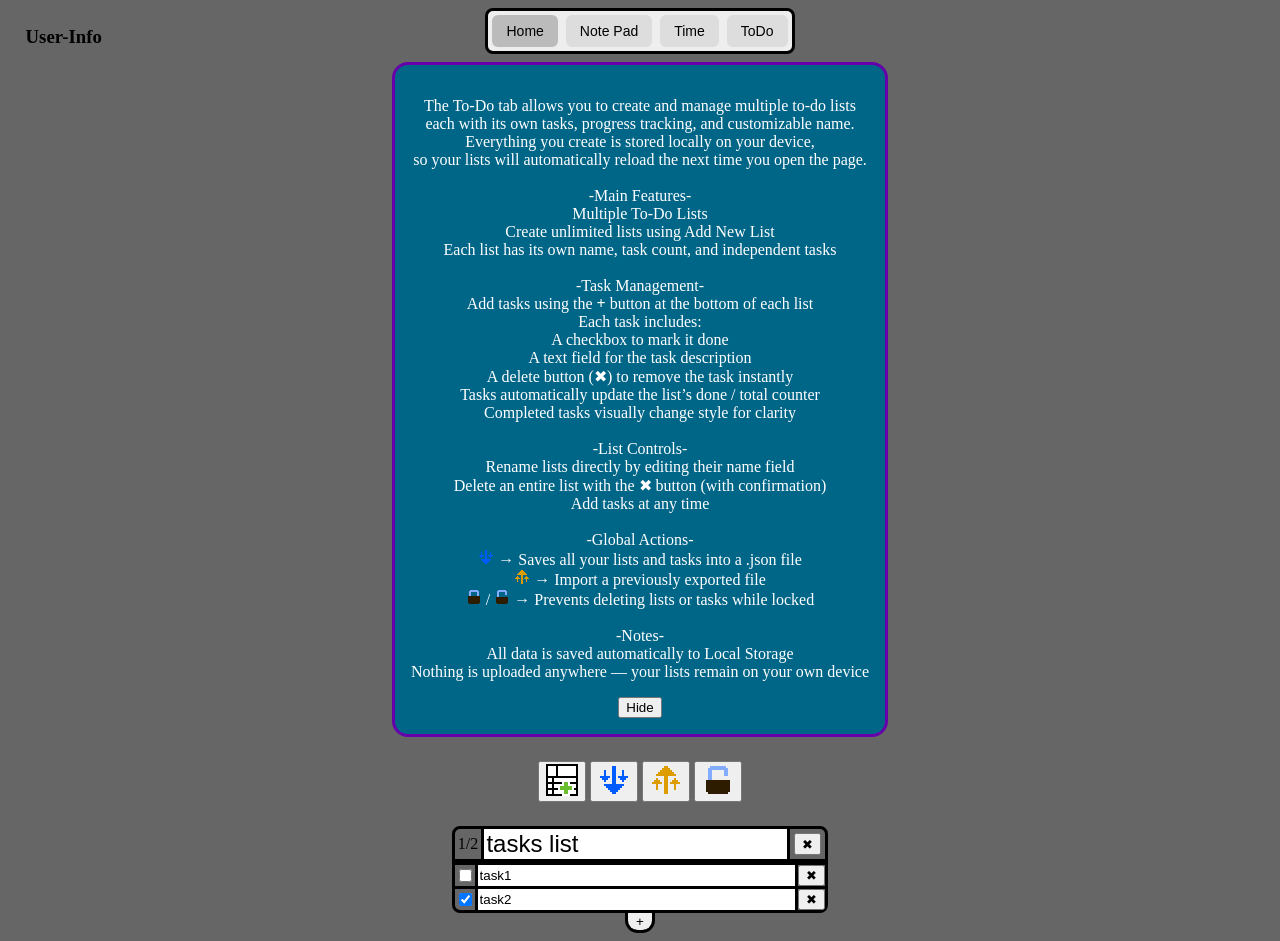
==== pages/small-tools.html @ 2afb781a "inital update" ====
<!DOCTYPE html>
<html lang="en">
<head>
	<meta charset="UTF-8">
	<meta name="viewport" content="width=device-width, initial-scale=1.0">
	<link rel="icon" type="image/x-icon" href="../favicon.ico">
	<link rel="stylesheet" href="small-tools.css">
	<script src="small-tools.js" type="module"></script>
	<title>UncontainedByte's Tools</title>
	<style>
		.username{
			margin: 2%;
			position: fixed;
			top: 0;
			left: 0;
			text-decoration: none;
			color: var(--main-color);
			:root{ --main-color: black; }
			:visited{ text-decoration: none; color: var(--main-color); }
			:link{ text-decoration: none; color: var(--main-color); }
			:hover{ text-decoration: underline; color: blue; }
			:active{ text-decoration: none; color: purple; }
		}
	</style>
	<script type="module">
		import { getUserName } from "/main.js";
		import { setup } from "./small-tools.js";
		
		window.addEventListener("DOMContentLoaded", async () => {
			const user = await getUserName();
			const usernameElement = document.querySelector('.username');
			
			if(user && user.name.length>0){
				const Name = document.getElementById("UserInfo");
				Name.textContent = `${user.name}`;
				usernameElement.style.color = user.color;
			}
			
			setup();
			
			const hidden = JSON.parse(localStorage.getItem("tool-descriptions-hidden") || "{}");
			document.querySelectorAll(".tool-description").forEach(desc => {
			const toolName = desc.dataset.tool;
			const hideBtn = desc.querySelector(".hide-description");
			
			// Hide description if saved as hidden
			if (!hidden[toolName]) {
				desc.style.display = "block";
			}else{
				return;
			}
			
			// Add hide button functionality
			hideBtn.addEventListener("click", () => {
				desc.style.display = "none";
				hidden[toolName] = true;
				localStorage.setItem("tool-descriptions-hidden", JSON.stringify(hidden));
			});
		});
		
		});
	</script>
</head>
<body style="background-color:#666666;">
	<h3 class="username"><a href="user-info.html" id="UserInfo">User-Info</a></h3>
	
	<nav class="nav-bar">
		<button data-tab="home">Home</button>
		<button data-tab="notepad">Note Pad</button>
		<button data-tab="time">Time</button>
		<button data-tab="todo">ToDo</button>
		
	</nav>
	
	
	
	<div id="todo" class="tool">
		<div class="tool-description" style="display:none;" data-tool="todo">
			<p>
The To-Do tab allows you to create and manage multiple to-do lists</br>
each with its own tasks, progress tracking, and customizable name.</br>
Everything you create is stored locally on your device,</br>
so your lists will automatically reload the next time you open the page.</br>
</br>
-Main Features-</br>
Multiple To-Do Lists</br>
Create unlimited lists using Add New List</br>
Each list has its own name, task count, and independent tasks</br>
</br>
-Task Management-</br>
Add tasks using the <strong>+</strong> button at the bottom of each list</br>
Each task includes:</br>
A checkbox to mark it done</br>
A text field for the task description</br>
A delete button (✖) to remove the task instantly</br>
Tasks automatically update the list’s done / total counter</br>
Completed tasks visually change style for clarity</br>
</br>
-List Controls-</br>
Rename lists directly by editing their name field</br>
Delete an entire list with the ✖ button (with confirmation)</br>
Add tasks at any time</br>
</br>
-Global Actions-</br>
<img style="width:1rem;height:1rem;" src="small-tools-notepad-download.png"> → Saves all your lists and tasks into a .json file</br>
<img style="width:1rem;height:1rem;" src="small-tools-notepad-upload.png"> → Import a previously exported file</br>
<img style="width:1rem;height:1rem;" src="small-tools-todo-locked.png"> / <img style="width:1rem;height:1rem;" src="small-tools-todo-unlocked.png"> → Prevents deleting lists or tasks while locked</br>
</br>
-Notes-</br>
All data is saved automatically to Local Storage</br>
Nothing is uploaded anywhere — your lists remain on your own device
</p>
			<button class="hide-description">Hide</button>
		</div>
		
		<div class="todo-actions">
			<button id="todo-add"><img src="small-tools-todo-addlist.png"></button>
			<button id="todo-download"><img src="small-tools-notepad-download.png"></button>
			<button id="todo-upload"><img src="small-tools-notepad-upload.png"></button>
			<button id="todo-lock"><img src="small-tools-todo-unlocked.png"></button>
		</div>
		
		<div id="lists">
			<div class="todo-list">
				<div class="todo-list-body">
					<div class="todo-header">
						<div class="todo-count">0/2</div>
						<input class="list-name" type="text" value="tasks list">
						<button class="list-delete" title="delete list">✖</button>
					</div>
					
					<div class="tasks">
						<div class="task">
							<input type="checkbox">
							<input class="task-input" type="text" value="task1">
							<button>✖</button>
						</div>
						<div class="task">
							<input type="checkbox" checked>
							<input class="task-input" type="text" value="task2">
							<button>✖</button>
						</div>
					</div>
				</div>
				<button class="add-item">+</button>
			</div>
			
			
		</div>
	</div>
	
	<div id="time" class="tool">
		<div class="tool-description" style="display:none;" data-tool="timer">
			<p>
The Time tab provides two tools:</br>
the Pomodoro Timer and the Standard Timer</br>
designed to help with productivity, focus, and general time-tracking.</br>
All settings, timers, and progress are stored locally on your device,</br>
meaning nothing is uploaded and everything is preserved even if you refresh or close the page.</br>
</br>
-Pomodoro Timer-</br>
A productivity timer based on alternating work and break sessions.</br>
Customizable work, short break, and long break durations</br>
Automatic cycling between sessions</br>
Start / Pause / Reset controls</br>
A sound plays when a session finishes</br>
</br>
-Standard Timer-</br>
A simple and flexible countdown timer.</br>
Set any custom hours, minutes, and seconds</br>
Start / Pause / Reset controls</br>
if hours/minutes/seconds are 0, then it will count up</br>
A sound plays when the timer reaches zero</br>
</br>
-Note-</br>
Audio alerts require the browser to allow sound playback.
</p>
			<button class="hide-description">Hide</button>
		</div>
		
		<div id="pomodoro" class="timer" style="background-color: #ff0000;">
			<h3 style="text-align:center">Pomodoro</h3>
			
			<div class="time-display" id="pomo-display">00:00:00</div>
			
			<div class="time-inputs">
				<label>Work<input type="number" min="1" id="pomo-work"></label>
				<label>Break<input type="number" min="1" id="pomo-break"></label>
			</div>
			
			<div class="time-btns">
				<button id="pomo-toggle"><img id="pomo-icon" src="small-tools-time-play.png"></button>
				<button id="pomo-reset"><img src="small-tools-time-reset.png"></button>
			</div>
		</div>
		
		
		<div id="standard" class="timer" style="background-color: #00ffff;">
			<h3 style="text-align:center">Timer</h3>
			
			<div class="time-display" id="std-display">00:00:00</div>
			
			<div class="time-inputs">
				<label>Hours<input type="number" min="0" id="std-hours"></label>
				<label>Mins<input type="number" min="0" id="std-minutes"></label>
				<label>Secs<input type="number" min="0" id="std-seconds"></label>
			</div>
			
			<div class="time-btns">
				<button id="std-toggle"><img id="std-icon" src="small-tools-time-play.png"></button>
				<button id="std-reset"><img src="small-tools-time-reset.png"></button>
			</div>
			
		</div>
		
	</div>
	
	<div id="notepad" class="tool">
		<div class="tool-description" style="display:none;" data-tool="notepad">
			<p>This notepad lets you create, edit, rename, delete, upload, and download notes</br>
all stored safely on your device.</br>
No data ever leaves your machine, and nothing is uploaded anywhere unless you choose to download or upload files yourself.</br>
</br>
-Features-</br>
Multiple Notes: Create as many notes as you want using the New Note button.</br>
Local Storage Saving: Notes are automatically saved to your browser’s local storage.</br>
Closing or refreshing the page will NOT delete your notes.</br>
Rename Notes: Click the note name to rename it instantly.</br>
Navigate Notes: Use the left and right arrow buttons to move between your notes.</br>
Delete Notes: Use the delete button to remove the current note.</br>
You will be asked to confirm before it is deleted.</br>
Download Notes: Save the current note as a .txt file to your device.</br>
Upload Notes: Load a .txt file from your computer and turn it into a new note.</br>
Clean and Simple: Everything happens instantly and on your device only.</br>
</br>
-Buttons-</br>
◀ / ▶ Arrows: Switch between your notes.</br>
<img src="small-tools-notepad-delete.png" style="width:1rem;height:1rem;" alt="Delete"> Delete: Deletes the current note after confirmation.</br>
<img src="small-tools-notepad-rename.png" style="width:1rem;height:1rem;" alt="Rename"> Rename: Click the note name to edit it.</br>
<img src="small-tools-notepad-newfile.png" style="width:1rem;height:1rem;" alt="New File"> New Note: Creates a fresh empty note.</br>
<img src="small-tools-notepad-download.png" style="width:1rem;height:1rem;" alt="Download"> Download: Saves the current note as a file.</br>
<img src="small-tools-notepad-upload.png" style="width:1rem;height:1rem;" alt="Upload"> Upload: Adds a note from a file on your device.</br>
</br>
-Privacy / Storage-</br>
All notes stay entirely on your device using localStorage.</br>
Nothing is sent online, and no data leaves your browser unless you manually download or upload files.</p>
			<button class="hide-description">Hide</button>
		</div>
		
		<div class="note-header">
			<button id="prev-note">◀</button>
			<span id="note-title"></span>
			<button id="next-note">▶</button>
		</div>
		
		<textarea id="note-area" cols="32" rows="24" placeholder="Type your notes here..."></textarea>
		
		<div class="buttons">
			<button class="notepad-btn" id="new-note" title="New Note"><img src="small-tools-notepad-newfile.png" alt="New File"></button>
			<button class="notepad-btn" id="rename-note" title="Rename Note"><img src="small-tools-notepad-rename.png" alt="Rename"></button>
			<button class="notepad-btn" id="download-note" title="Download Note"><img src="small-tools-notepad-download.png" alt="Download"></button>
			<button class="notepad-btn" id="upload-note" title="Upload Note"><img src="small-tools-notepad-upload.png" alt="Upload"></button>
			<button class="notepad-btn" id="delete-note" title="Delete Note"><img src="small-tools-notepad-delete.png" alt="Delete"></button>
			<input type="file" id="note-file-input" style="display:none;">
		</div>
		
	</div>
	
</body>
</html>
---- pages/small-tools.css ----
.tool-description{
	align-self: center;
	border: solid;
	border-color: #6600aa;
	padding: 1rem;
	border-radius: 1rem;
	color: #ffffff;
	background-color: #006688;
	text-align: center;
}




#todo{
	flex-direction: column;
	gap: 1.5rem;
	height: 100%;
	overflow-y: auto;
}
.todo-actions{
	align-self: center;
}
.todo-list-body{
	width: fit-content;
	align-self: center;
	border: solid;
	border-radius: 0.5rem;
}
.todo-header{
	display: flex;
	border-bottom: solid;
	
}
.list-name{
	border-left: solid;
	border-right: solid;
	border-top: none;
	border-bottom: none;
	width: 100%;
	font-size: x-large;
}
.todo-count{
	align-self: center;
	padding: 0.2rem;
}
.list-delete{
	margin: 0.25rem;
}
.task{
	border-top: solid;
	display: flex;
}
.task-input{
	width: 100%;
	border: none;
	border-right: solid;
	border-left: solid;
	
}
.add-item{
	border: solid;
	border-top: none;
	border-bottom-right-radius: 0.8rem;
	border-bottom-left-radius: 0.8rem;
	padding-left: 0.5rem;
	padding-right: 0.5rem;
}
.todo-list{
	display: grid;
	place-items: center;
}
.task-input-done{
	width: 100%;
	border: none;
	border-right: solid;
	border-left: solid;
	text-decoration: line-through;
	background-color: #aaa;
}
.todo-actions img{
	width: 32px;
	height: 32px;
}



#time{
	flex-direction: column;
	gap: 1.5rem;
	height: 100%;
	overflow-y: auto;
}
#time h3{
	margin: 0;
}
.timer{
	border: solid;
	border-radius: 2rem;
	width: fit-content;
	align-self: center;
	padding: 1rem;
}
.time-inputs{
	display: flex;
	gap: 1rem;
	justify-content: center;
	margin-bottom: 0.5rem;
}
.time-inputs input {
	width: 60px;
	padding: 4px;
	border-radius: 0.75rem;
}
.time-inputs label {
	display: flex;
	flex-direction: column;
	text-align: center;
	font-size: 0.9rem;
}
.time-display {
	text-align: center;
	font-size: 2rem;
	margin: 0.5rem 0;
	font-family: monospace;
	border: solid;
	border-radius: 1rem;
	background-color: #fff;
}
.time-btns {
	display: flex;
	justify-content: center;
	gap: 0.5rem;
}
.time-btns button{
	background: none;
	border: none;
	cursor: pointer;
	padding: 0.3rem;
	border-radius: 8px;
	transition: background 0.2s;
}
.time-btns button:hover{
	background: #ddd;
}
.time-btns img{
	width: 32px;
	height: 32px;
}



nav {
	display: flex;
	gap: 8px;
	padding: 0.25rem;
	background: #eee;
	border-bottom: 1px solid #ccc;
	width: fit-content;
	margin: 0 auto;
	border: solid;
	border-radius: 0.5rem;
	margin-bottom: 0.5rem;
}
nav button {
	border: none;
	background: #ddd;
	padding: 8px 14px;
	cursor: pointer;
	border-radius: 6px;
	font-size: 14px;
	transition: background 0.2s;
	display: flex;
	align-items: center;
	gap: 6px;
}
nav button:hover {
	background: #ccc;
}
nav button.active {
	background: #bbb;
}
.tool {
	display: none;
}
.tool.active {
	display: flex;
}



#notepad {
	flex-direction: column;
	height: 100%;
	justify-content: center;
	align-items: center;
}
.note-header {
	display: flex;
	justify-content: center;
	align-items: center;
	gap: 1rem;
	margin-bottom: 0.5rem;
}
.note-header button {
	padding: 0.25rem 0.5rem;
	font-size: 1.2rem;
	cursor: pointer;
}
#note-title {
	font-weight: bold;
	font-size: 1.5rem;
	min-width: 120px;
	text-align: center;
	padding: 0.1rem;
	border-style: solid;
	border-radius: 10px;
	border-color: #004488;
	background-color: #0088FF;
}
#note-area {
	flex: 1;
	resize: none;
	padding: 1rem;
	font-family: monospace;
	font-size: 1rem;
	box-sizing: border-box;
	border-radius: 10px;
}
.buttons {
	display: flex;
	gap: 0.5rem;
	margin-top: 0.5rem;
}
.notepad-btn {
	cursor: pointer;
	padding: 0.5rem 1rem;
}
.notepad-btn img {
	width: 32px;
	height: 32px;
	object-fit: contain;
	display: block;
}
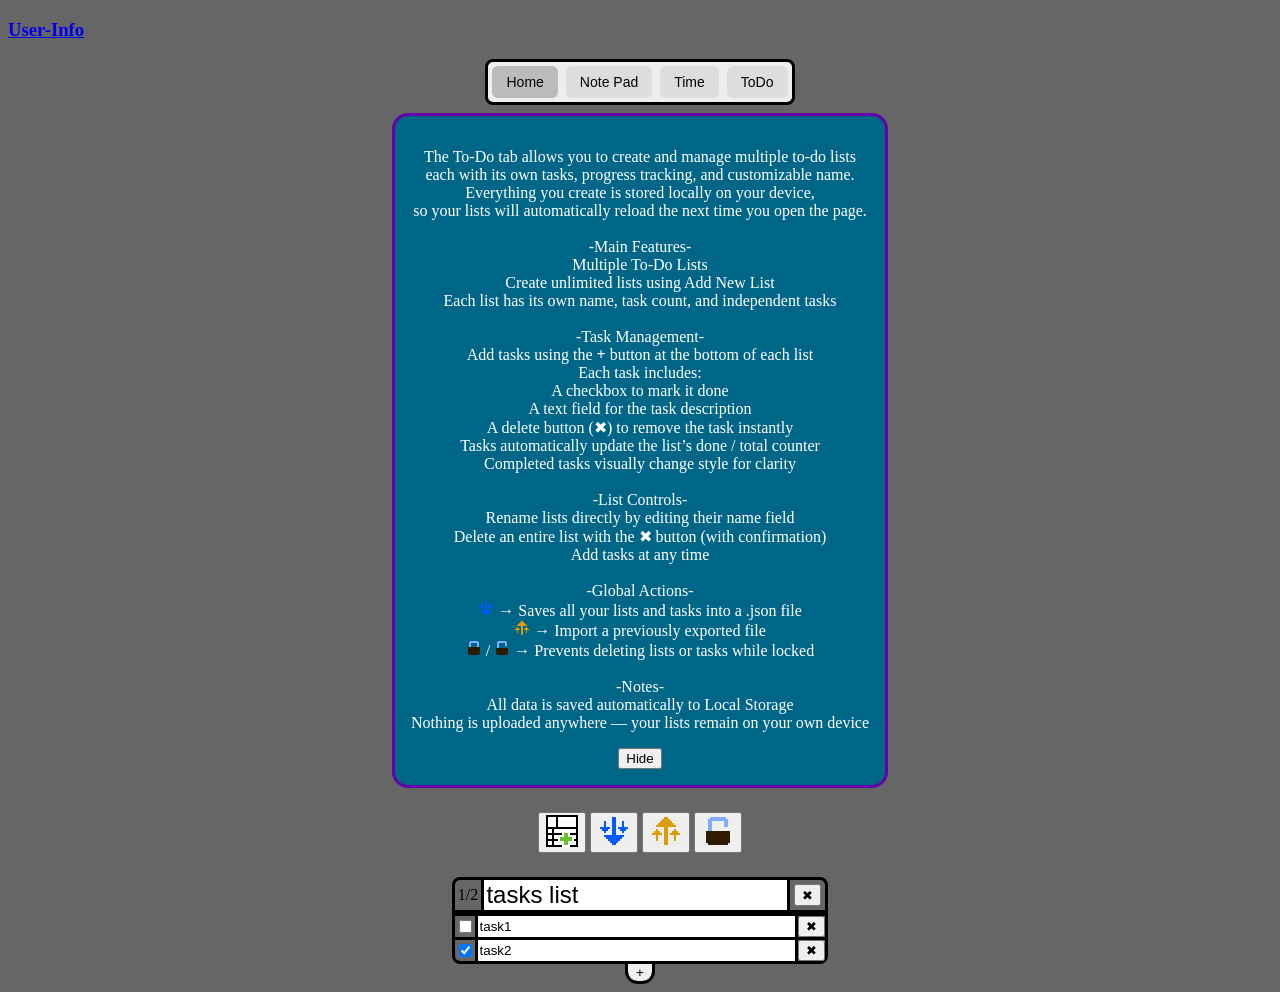
==== commit 0562e367: "Update small-tools.html" ====
--- a/pages/small-tools.html
+++ b/pages/small-tools.html
@@ -5,36 +5,12 @@
 	<meta name="viewport" content="width=device-width, initial-scale=1.0">
 	<link rel="icon" type="image/x-icon" href="../favicon.ico">
 	<link rel="stylesheet" href="small-tools.css">
-	<script src="small-tools.js" type="module"></script>
+	<script src="./small-tools.js" type="module"></script>
 	<title>UncontainedByte's Tools</title>
-	<style>
-		.username{
-			margin: 2%;
-			position: fixed;
-			top: 0;
-			left: 0;
-			text-decoration: none;
-			color: var(--main-color);
-			:root{ --main-color: black; }
-			:visited{ text-decoration: none; color: var(--main-color); }
-			:link{ text-decoration: none; color: var(--main-color); }
-			:hover{ text-decoration: underline; color: blue; }
-			:active{ text-decoration: none; color: purple; }
-		}
-	</style>
 	<script type="module">
-		import { getUserName } from "/main.js";
 		import { setup } from "./small-tools.js";
 		
 		window.addEventListener("DOMContentLoaded", async () => {
-			const user = await getUserName();
-			const usernameElement = document.querySelector('.username');
-			
-			if(user && user.name.length>0){
-				const Name = document.getElementById("UserInfo");
-				Name.textContent = `${user.name}`;
-				usernameElement.style.color = user.color;
-			}
 			
 			setup();
 			
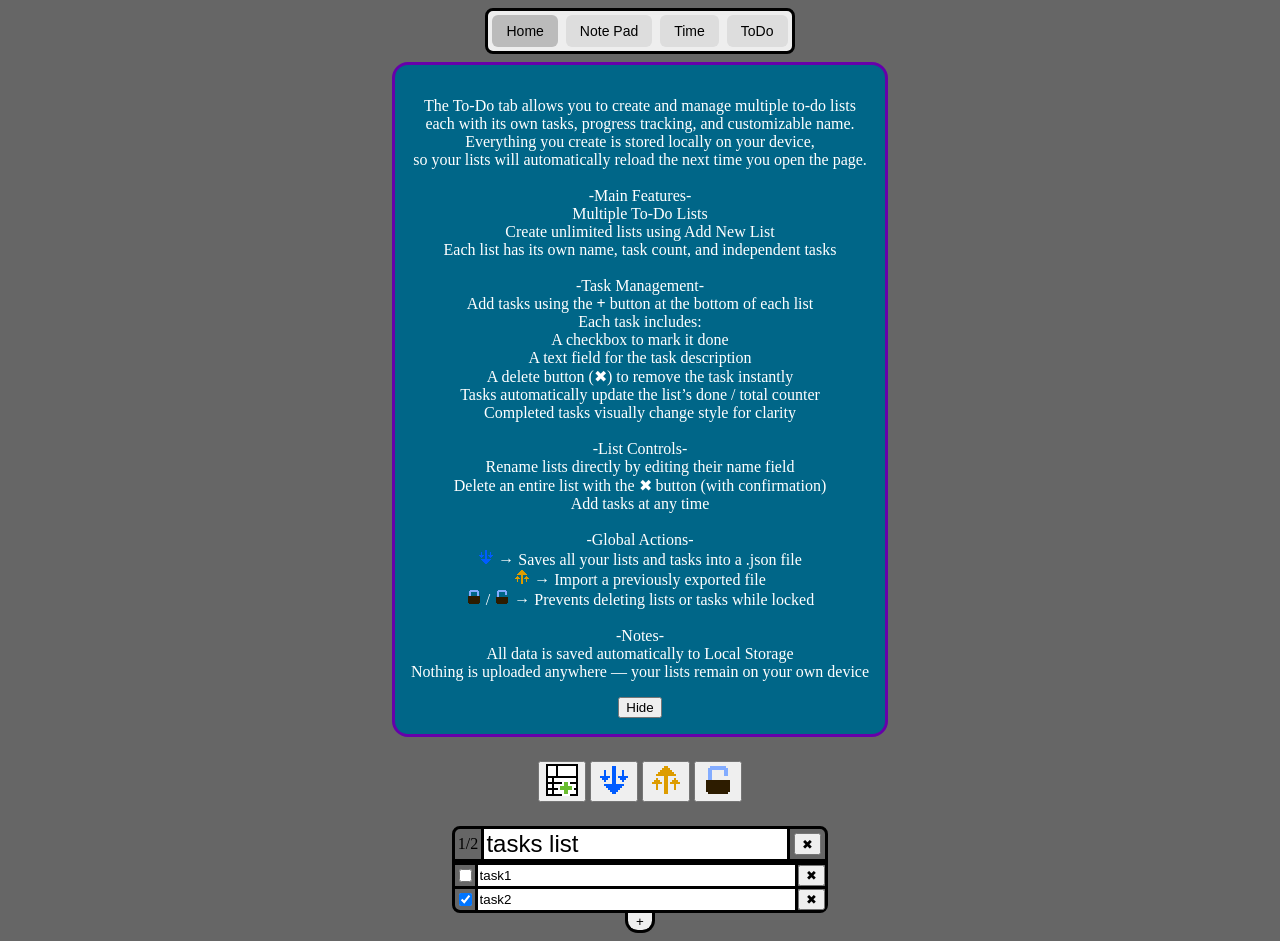
==== commit ed7ebd60: "Update small-tools.html" ====
--- a/pages/small-tools.html
+++ b/pages/small-tools.html
@@ -38,7 +38,6 @@
 	</script>
 </head>
 <body style="background-color:#666666;">
-	<h3 class="username"><a href="user-info.html" id="UserInfo">User-Info</a></h3>
 	
 	<nav class="nav-bar">
 		<button data-tab="home">Home</button>
